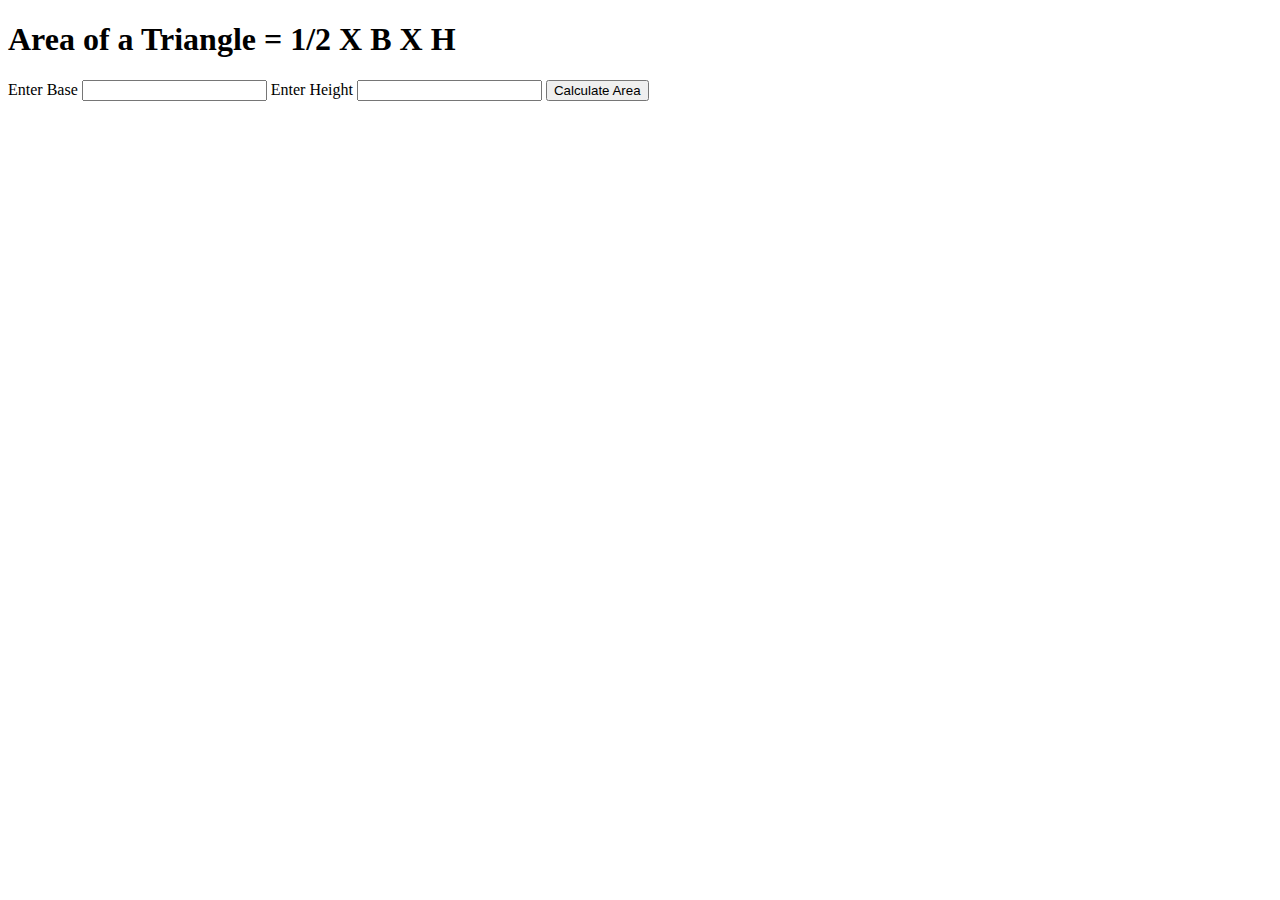
==== Area.html @ 27229f3a "initial-commit" ====
<!DOCTYPE html>
<html lang="en">
<head>
    <meta charset="UTF-8">
    <meta http-equiv="X-UA-Compatible" content="IE=edge">
    <meta name="viewport" content="width=device-width, initial-scale=1.0">
    <title>Area</title>
</head>
<body>
    <h1>Area of a  Triangle = 1/2 X B X H</h1>
    <label >Enter Base </label>
    <input type="number" class="Area">
    <label >Enter Height </label>
    <input type="number" class="Area">
    <button id="area">Calculate Area</button>
    <div id ="output"></div>
    <script src = "Area.js"></script>
</body>
</html>
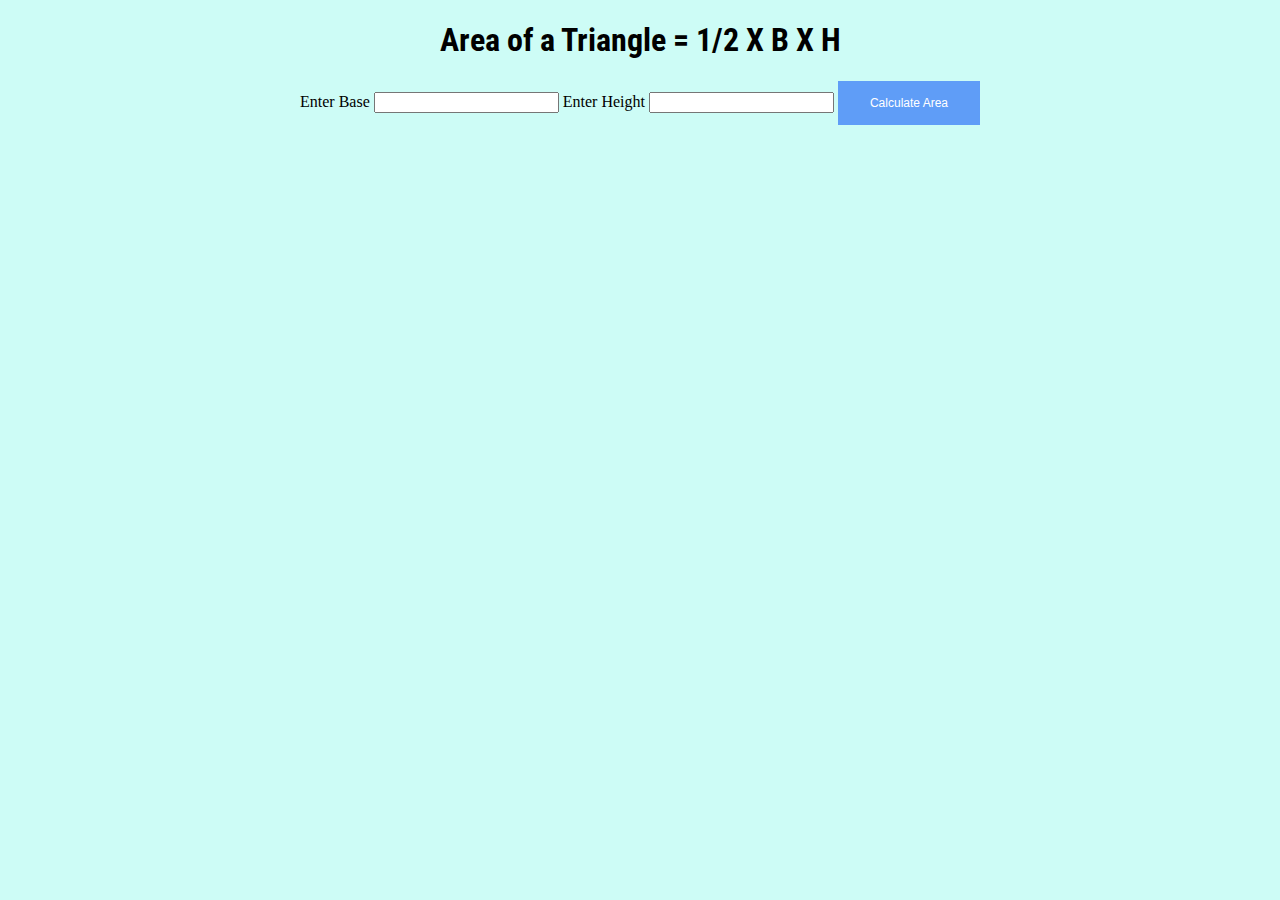
==== commit b58727e8: "style" ====
--- a/Area.html
+++ b/Area.html
@@ -4,6 +4,7 @@
     <meta charset="UTF-8">
     <meta http-equiv="X-UA-Compatible" content="IE=edge">
     <meta name="viewport" content="width=device-width, initial-scale=1.0">
+    <link rel="stylesheet" href="styles.css">
     <title>Area</title>
 </head>
 <body>
--- a/styles.css
+++ b/styles.css
@@ -0,0 +1,31 @@
+
+
+@import url('https://fonts.googleapis.com/css2?family=Roboto+Condensed:wght@300&family=Source+Sans+Pro:wght@300;400&display=swap');
+
+h1{
+    font-family: 'Roboto Condensed', sans-serif;
+}
+body
+{
+background-color:#CDFCF6;
+text-align: center;
+}
+.links{
+    text-decoration: none;
+    font-family: 'Source Sans Pro', sans-serif;
+}
+
+button{
+    background-color:#5F9DF7;
+    border: none;
+    color: white;
+    padding: 15px 32px;
+    text-align: center;
+    text-decoration: none;
+    display: inline-block;
+    font-size: 12px;
+    
+}
+#sumbit-btn{
+    margin-top: 5vh;
+}